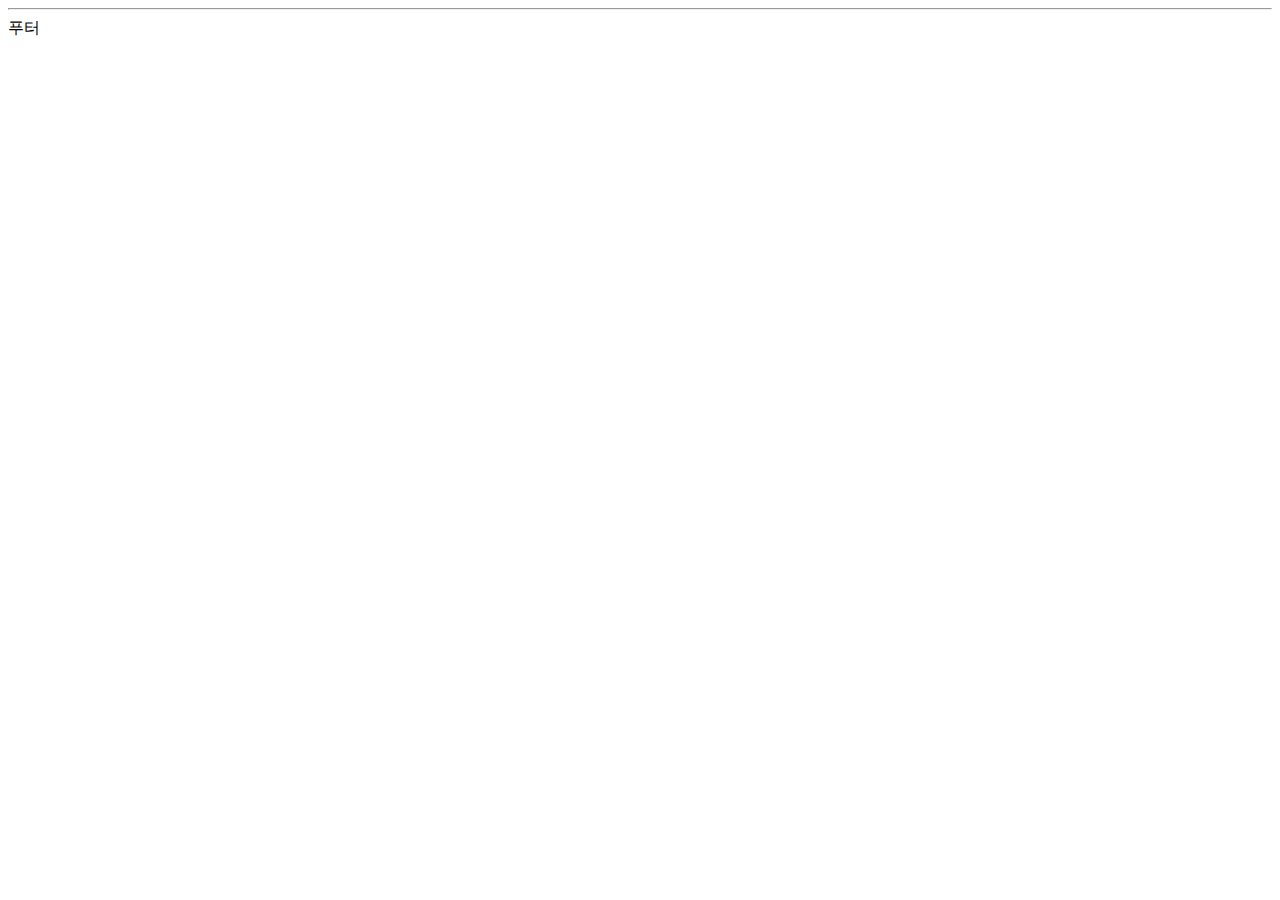
==== src/main/resources/templates/footer.html @ c3ead50e "[board][add] header와 footer 생성" ====
<!DOCTYPE html>
<html lang="ko" xmlns:th="http://www.thymleaf.org">
<head>
    <meta charset="UTF-8">
    <title>Footer Template</title>
</head>
<body>
<footer>
    <hr>
    푸터
</footer>
</body>
</html>
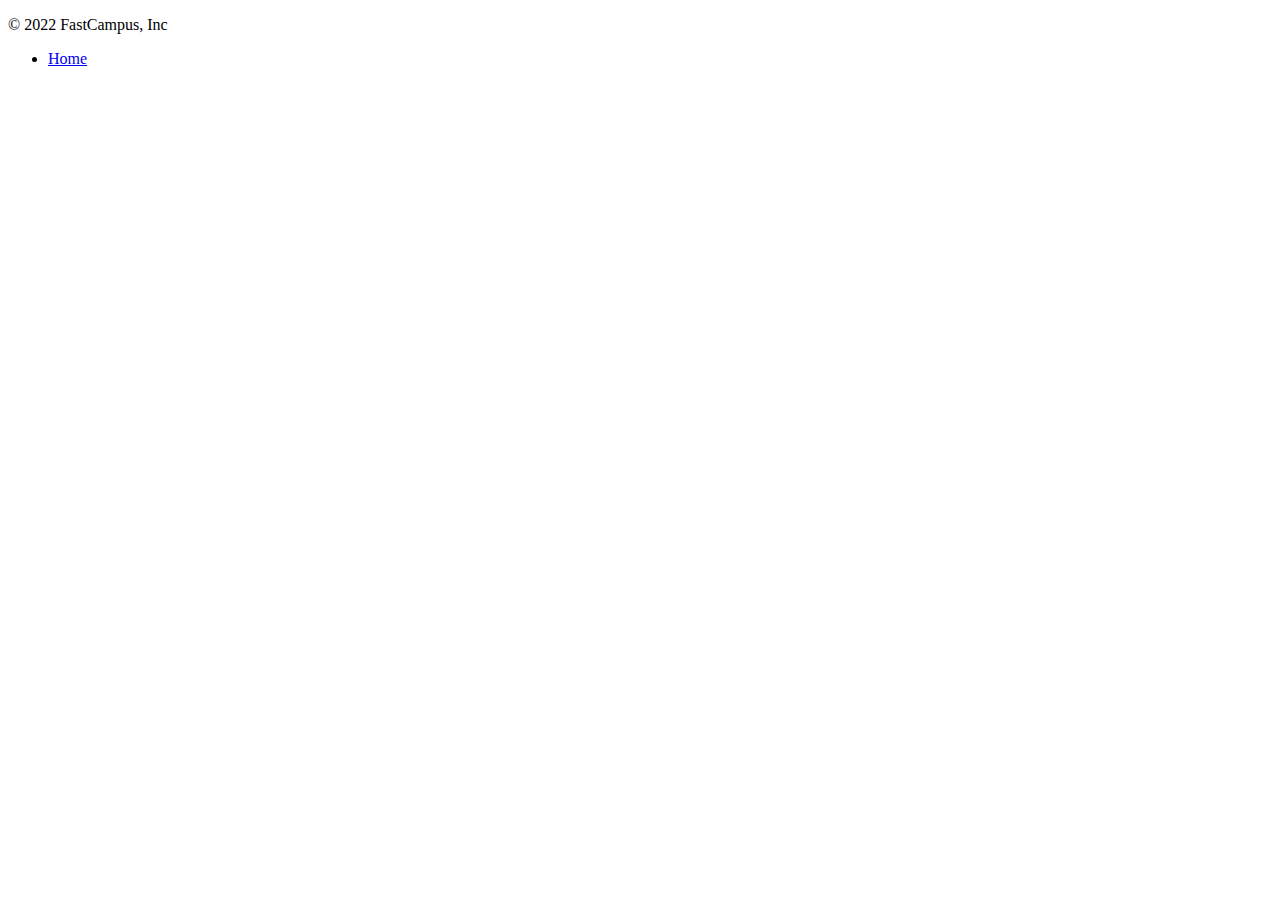
==== commit e1a0f7cf: "[board][add] view 디자인 적용(복붙)" ====
--- a/src/main/resources/templates/footer.html
+++ b/src/main/resources/templates/footer.html
@@ -1,13 +1,17 @@
 <!DOCTYPE html>
-<html lang="ko" xmlns:th="http://www.thymleaf.org">
+<html lang="ko">
 <head>
     <meta charset="UTF-8">
-    <title>Footer Template</title>
+    <title>Footer template</title>
 </head>
+
 <body>
-<footer>
-    <hr>
-    푸터
+<footer class="container d-flex flex-wrap justify-content-between align-items-center py-3 my-4 border-top">
+    <p class="col-md-4 mb-0 text-muted">&copy; 2022 FastCampus, Inc</p>
+
+    <ul class="nav col-md-4 justify-content-end">
+        <li class="nav-item"><a href="/" class="nav-link px-2 text-muted">Home</a></li>
+    </ul>
 </footer>
 </body>
 </html>